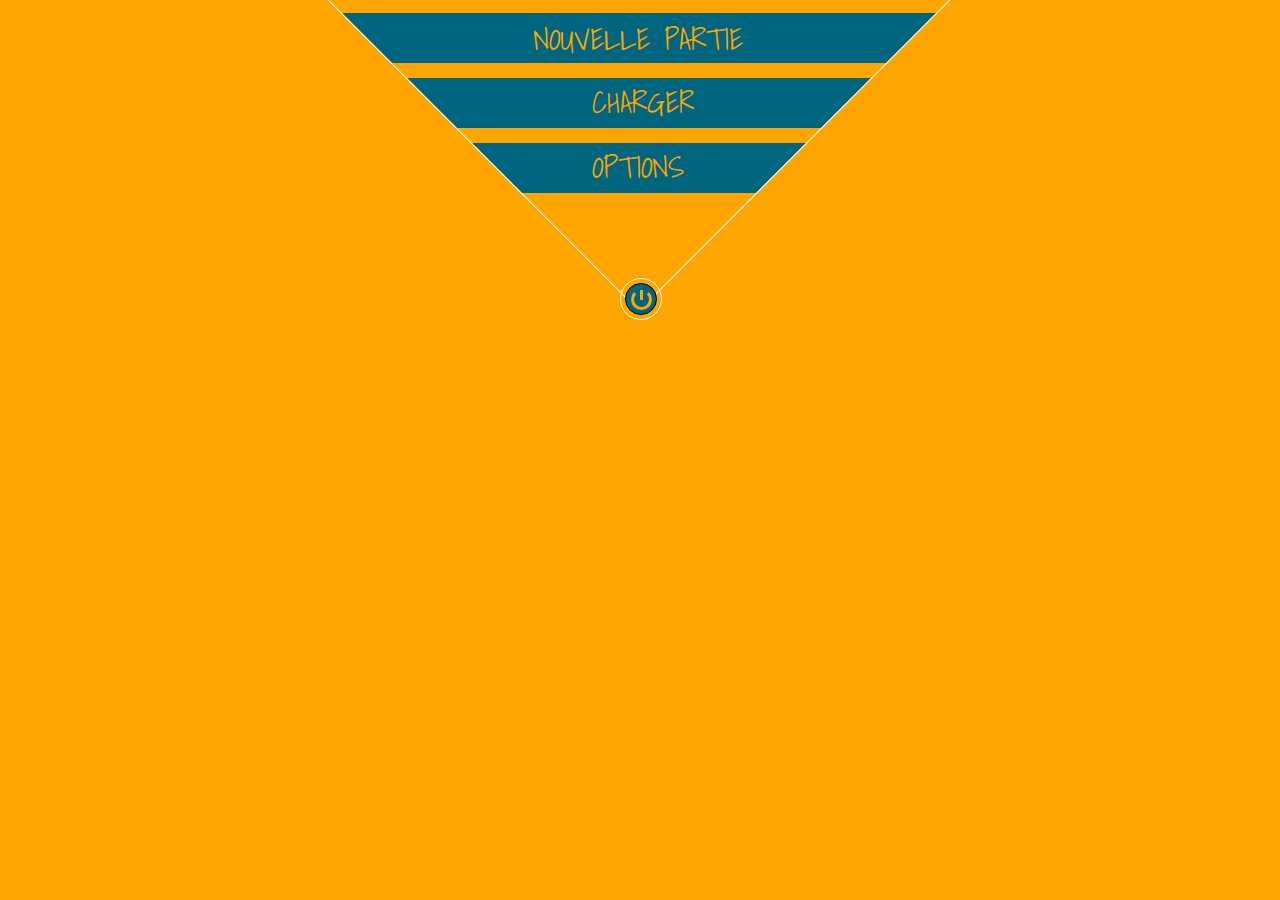
==== index.html @ 631c858a "Menu" ====
<!DOCTYPE html>
<html>
    <head>
    <title> Bienvenue </title>    
    <link rel="stylesheet" type="text/css" href="styles/style.css"/>
    </head>
<body>

    <div id="allthethings">
      <div id="left"></div>
        <div id="nouvellepartie"><p>NOUVELLE PARTIE </p></div>
      <div id="charger"><p>CHARGER</p></div>
      <div id="options"><p>OPTIONS</p></div>
      <div id="right"></div>
      
      <div id="Fermer" input type="submit" name="Quitter" onClick="window.close()">
      </div>

      <div id="circle"></div>
    </div>
      
      </body>
      
      </html>
---- styles/style.css ----
@import url(https://fonts.googleapis.com/css?family=Shadows+Into+Light);

body {
  background:orange;
  
}

#Fermer {
  height:30px;
  width:30px;
  background:#006680;
  border: 1px solid black;
  border-radius:50px;
  position:Absolute;
  top:-30px;
  z-index:50;
  right:-15px;
  -webkit-transition:0.5s;
  transition:0.5s;
  cursor:pointer;
  
}
#Fermer:after {
  content:"";
  display:block;
  height:15px;
  width:15px;
  background:transparent;
  border-radius:50px;
  position:absolute;
  top:5px;
  left:5px;
  
  border:3px solid orange;
  border-top-color:transparent;
  
}

#Fermer:before {
  content:"";
  display:block;
  height:10px;
  width:3px;
  background:orange;
  z-index:70;
  position:Absolute;
  right:13px;
  top:6px;
  
}
#circle {
  height:40px;
  width:40px;
  background:transparent;
  border:1px solid white;
  border-radius:50px;
  position:absolute;
  top:-35px;
  z-index:40;
  right:-20px;
  
}

#exit:hover {
  background:#7A0000;
  
}



#allthethings {
  width:0px;
  height:0px;
  
  border-left: 300px solid transparent;
  border-right:300px solid transparent;
  border-top: 300px solid transparent;
  border-radius: px;
  position:relative;
  margin:auto;
  top:5px;
  left:2px;
  
  
  
  
  
  
}

#nouvellepartie {
  
  position:relative;
  bottom:330px;
  right:300px;
  height:50px;
  width:600px;
  background:#006680;
  text-align:center;
  font-size:30px;
 background-size: 1px 300%;
 -webkit-transition:0.5s;
  transition:0.5s;
  color:orange;
  font-family:shadows into light;
  
  cursor:pointer;
  
  
  
}

#nouvellepartie:hover {
  background:#7A0000;
  color:white;
-webkit-transform:rotate(-1deg);
  transform:rotate(-2deg);
  
  
}

#charger:hover {
  background:#7A0000;
  color:white;
   
  -webkit-transform:rotate(-2deg);
  transform:rotate(-2deg);
  
  
}

#credits:hover {
  background:#7A0000;
  color:white;
  -webkit-transform:rotate(-2deg);
  transform:rotate(-2deg);
  
}

#options:hover {
  background:#7A0000;
  color:white;
  -webkit-transform:rotate(-2deg);
  transform:rotate(-2deg);
  
}

#left {
  height:100px;
    width:600px;
  background:orange;
  position:absolute;
  z-index:6;
  -webkit-transform:rotate(45deg);
  transform:rotate(45deg);
  top:-175px;
  right:-104px;
  border-top:1px solid white;
  
}
#right {
  height:100px;
  width:600px;
  background:orange;
  position:absolute;
  top:-229px;
  -webkit-transform:rotate(-45deg);
  transform:rotate(-45deg);
  z-index:7;
  left:-56px;
  border-top:1px solid white;
  
  
}



#nouvellepartie p {
  position:relative;
  top:2px;
  right:4px;
  
  
}

#charger {
  height:50px;
  width:500px;
  background:#006680;
  position:relative;
  bottom:345px;
  right:240px;
  text-align:center;
  font-size:30px;
  font-family:shadows into light;
  color:orange;
   -webkit-transition:0.5s;
  transition:0.5s;
  cursor:pointer;
  
   
  
}
#charger p {
  position:relative;
  top:0px;
  right:9px;
  
}

#options {
  
  height:50px;
  width:400px;
  background:#006680;
  position:relative;
  bottom:360px;
  right:200px;
  font-size:30px;
  text-align:center;
  font-family:shadows into light;
  color:orange;
   -webkit-transition:0.5s;
  transition:0.5s;
  cursor:pointer;
  
}

#options p {
  position:relative;
  top:0px;
  right:4px;
  
}
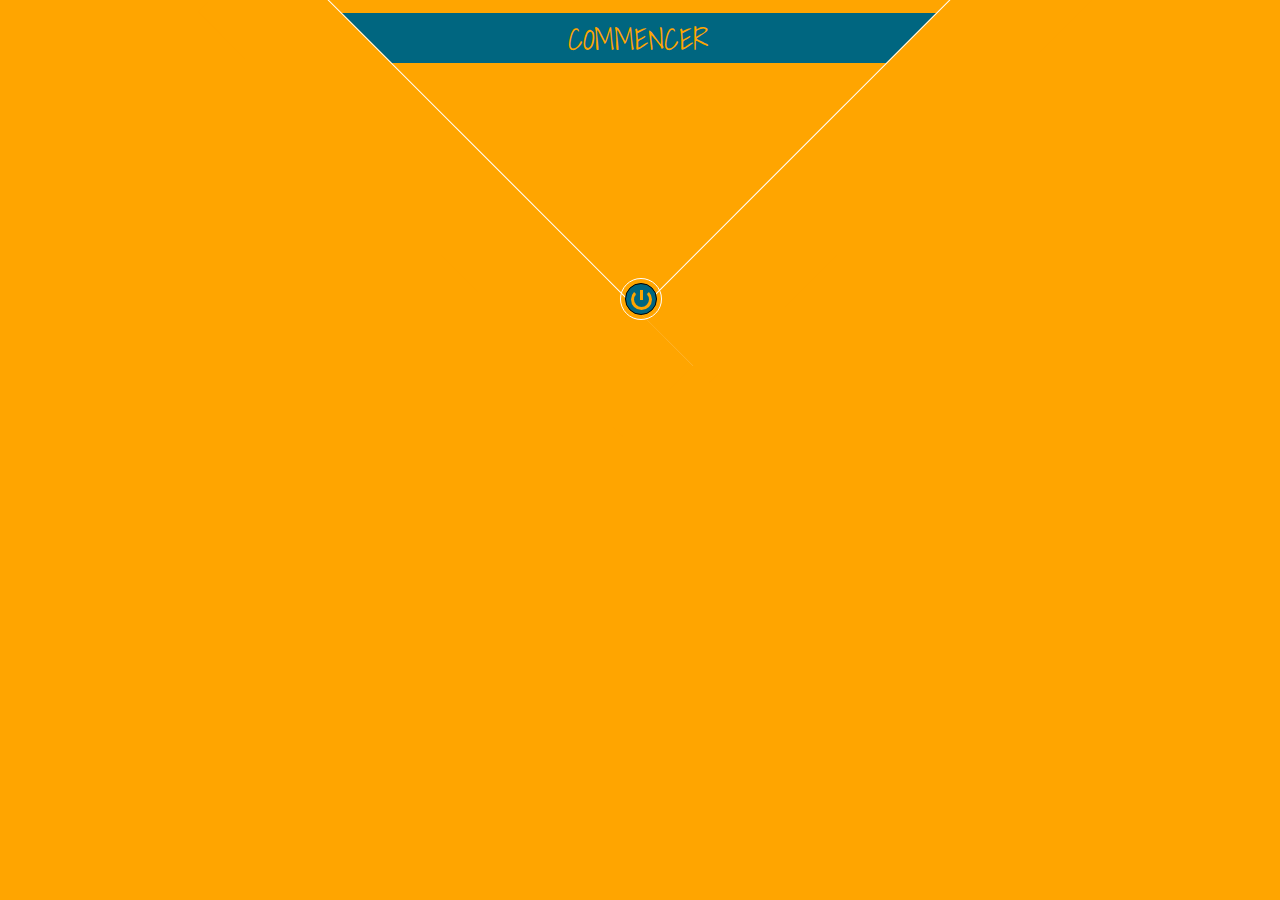
==== commit 97481d87: "Pas finis" ====
--- a/index.html
+++ b/index.html
@@ -6,19 +6,15 @@
     </head>
 <body>
 
-    <div id="allthethings">
-      <div id="left"></div>
-        <div id="nouvellepartie"><p>NOUVELLE PARTIE </p></div>
-      <div id="charger"><p>CHARGER</p></div>
-      <div id="options"><p>OPTIONS</p></div>
-      <div id="right"></div>
-      
-      <div id="Fermer" input type="submit" name="Quitter" onClick="window.close()">
-      </div>
-
-      <div id="circle"></div>
+    <div id="Menu">
+      <div id="gauche"></div>
+      <div id="commencer"><p><a href="Start.html" style="text-decoration: none;color: orange;">COMMENCER</a></div> 
+      <div id="droite"></div>
+      <div id="Fermer" onClick="window.close()"></div>
+    
+      <div id="cercle"></div>
     </div>
       
       </body>
       
-      </html>+      </html>
--- a/styles/style.css
+++ b/styles/style.css
@@ -48,7 +48,7 @@
   top:6px;
   
 }
-#circle {
+#cercle {
   height:40px;
   width:40px;
   background:transparent;
@@ -61,14 +61,14 @@
   
 }
 
-#exit:hover {
+#Fermer:hover {
   background:#7A0000;
   
 }
 
 
 
-#allthethings {
+#Menu {
   width:0px;
   height:0px;
   
@@ -88,7 +88,7 @@
   
 }
 
-#nouvellepartie {
+#commencer {
   
   position:relative;
   bottom:330px;
@@ -110,7 +110,7 @@
   
 }
 
-#nouvellepartie:hover {
+#commencer:hover {
   background:#7A0000;
   color:white;
 -webkit-transform:rotate(-1deg);
@@ -119,33 +119,16 @@
   
 }
 
-#charger:hover {
-  background:#7A0000;
-  color:white;
-   
-  -webkit-transform:rotate(-2deg);
-  transform:rotate(-2deg);
+#commencer p {
+  position:relative;
+  top:2px;
+  right:4px;
   
   
 }
 
-#credits:hover {
-  background:#7A0000;
-  color:white;
-  -webkit-transform:rotate(-2deg);
-  transform:rotate(-2deg);
-  
-}
 
-#options:hover {
-  background:#7A0000;
-  color:white;
-  -webkit-transform:rotate(-2deg);
-  transform:rotate(-2deg);
-  
-}
-
-#left {
+#gauche {
   height:100px;
     width:600px;
   background:orange;
@@ -158,7 +141,7 @@
   border-top:1px solid white;
   
 }
-#right {
+#droite {
   height:100px;
   width:600px;
   background:orange;
@@ -175,61 +158,3 @@
 
 
 
-#nouvellepartie p {
-  position:relative;
-  top:2px;
-  right:4px;
-  
-  
-}
-
-#charger {
-  height:50px;
-  width:500px;
-  background:#006680;
-  position:relative;
-  bottom:345px;
-  right:240px;
-  text-align:center;
-  font-size:30px;
-  font-family:shadows into light;
-  color:orange;
-   -webkit-transition:0.5s;
-  transition:0.5s;
-  cursor:pointer;
-  
-   
-  
-}
-#charger p {
-  position:relative;
-  top:0px;
-  right:9px;
-  
-}
-
-#options {
-  
-  height:50px;
-  width:400px;
-  background:#006680;
-  position:relative;
-  bottom:360px;
-  right:200px;
-  font-size:30px;
-  text-align:center;
-  font-family:shadows into light;
-  color:orange;
-   -webkit-transition:0.5s;
-  transition:0.5s;
-  cursor:pointer;
-  
-}
-
-#options p {
-  position:relative;
-  top:0px;
-  right:4px;
-  
-}
-
